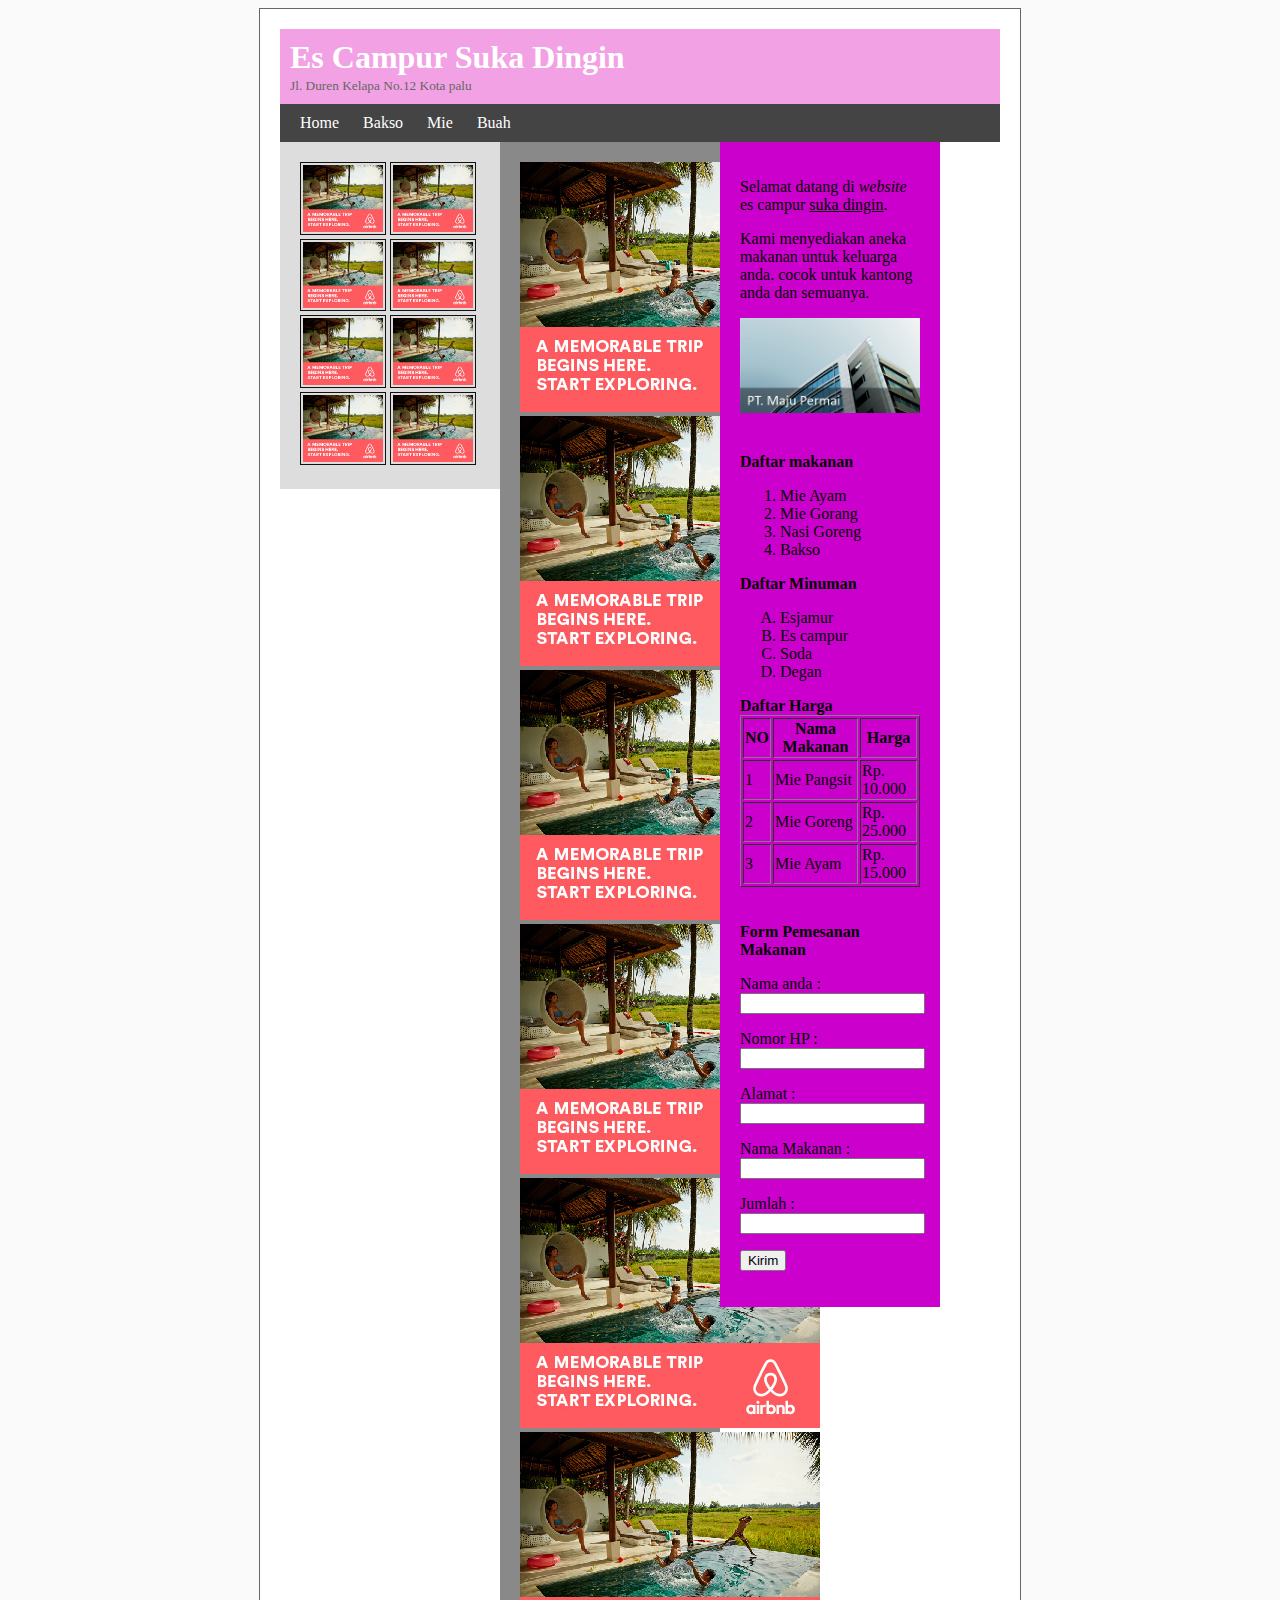
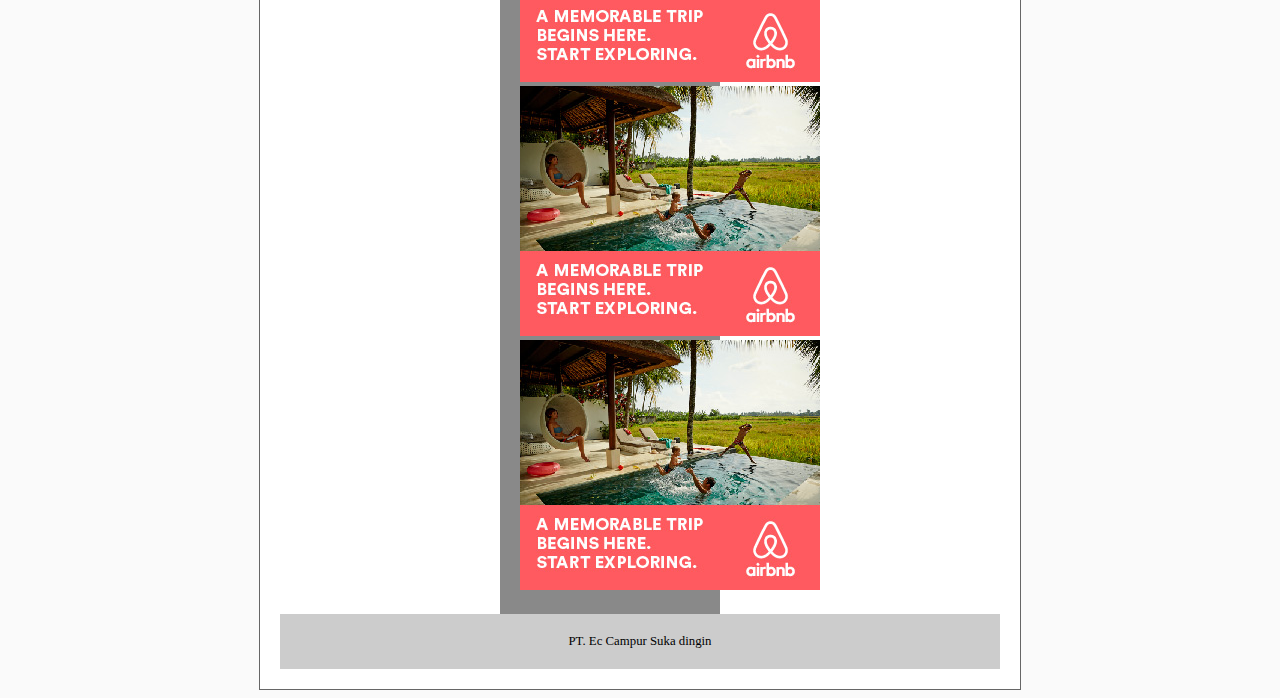
==== index.html @ c4b107ff "add css" ====
<!DOCTYPE html>
<html>
	<head>
		<title>Mastrayasa</title>

		<link href="css/style.css" rel="stylesheet"> 
	</head>
	<body>
		<div>

			<div class="header">
				<h1>Es Campur Suka Dingin</h1>
				<small>Jl. Duren Kelapa No.12 Kota palu</small>
			</div>
			
			<!-- ini bagian menu -->
			<div class="menu">
				<a href="beranda2.html">Home</a>
				<a href="bakso.html">Bakso</a>
				<a href="mie.html">Mie</a>
				<a href="buah.html" onclick="alert('haloo, sya buah'); return false">Buah</a>
			</div>

			<!-- ini sidebar -->
			<div class="kiri">
				
				<img src="gambar/iklan.jpg">
				<img src="gambar/iklan.jpg">
				<img src="gambar/iklan.jpg">
				<img src="gambar/iklan.jpg">
				<img src="gambar/iklan.jpg">
				<img src="gambar/iklan.jpg">
				<img src="gambar/iklan.jpg">
				<img src="gambar/iklan.jpg">

			</div>

			<div class="tengah">
				
				<img src="gambar/iklan.jpg">
				<img src="gambar/iklan.jpg">
				<img src="gambar/iklan.jpg">
				<img src="gambar/iklan.jpg">
				<img src="gambar/iklan.jpg">
				<img src="gambar/iklan.jpg">
				<img src="gambar/iklan.jpg">
				<img src="gambar/iklan.jpg">

			</div>

			<!-- ini bagian konten -->
			<div class="kanan">
				<p>
					Selamat datang di <i>website</i> es campur <u>suka dingin</u>.
				</p>

				<p>
					Kami menyediakan aneka makanan untuk keluarga anda. cocok untuk kantong anda dan semuanya.
				</p>


				<!-- <bdo dir="rtl">
			selamat datang di website saya
		</bdo>

		<p>
			kami belajar <small>html</small> dengan menyenangkan
		</p> -->

		<img src="baner.jpg" width="100%">

		<!-- <img src="gambar/iklan.jpg" height="100">

		<img src="https://rkb.id/assets/images/logo-new.png" alt="Logo RKB" height="100">

		<video width="320" height="240" controls>
		  <source src="video.mp4" type="video/mp4">
		</video> -->


<br>
<br>
<br>
		<b>Daftar makanan</b>
		<ol>
			<li>Mie Ayam</li>
			<li>Mie Gorang</li>
			<li>Nasi Goreng</li>
			<li>Bakso</li>
		</ol>

		<b>Daftar Minuman</b>
		<ol type="A">
			<li>Esjamur</li>
			<li>Es campur</li>
			<li>Soda</li>
			<li>Degan</li>
		</ol>

		<!-- <ul>
			<li>Mie Ayam</li>
			<li>Mie Gorang</li>
			<li>Nasi Goreng</li>
			<li>Bakso</li>
		</ul> -->


<b>Daftar Harga</b> <br>
		<table border="1">
			<tr>
				<th>NO</th>
				<th>Nama Makanan</th>
				<th>Harga</th>
			</tr>

			<tr>
				<td>1</td>
				<td>Mie Pangsit</td>
				<td>Rp. 10.000</td>
			</tr>

			<tr>
				<td>2</td>
				<td>Mie Goreng</td>
				<td>Rp. 25.000</td>
			</tr>

			<tr>
				<td>3</td>
				<td>Mie Ayam</td>
				<td>Rp. 15.000</td>
			</tr>

		</table>

		<!-- <b>Daftar makanan</b> <br>

<nav>
		<a href="bakso.html" target="_blank">Bakso</a> / 
		<a href="mie.html">Mie</a> / 
		<a href="buah.html">Buah</a>

		</nav> -->

<br>
<br>

		<b>Form Pemesanan Makanan</b> <br>

		<form action="data.html" method="get">
			<!-- ini untuk nama -->
			<p>
				<label>
				Nama anda : <br>
				<input type="text" name="nama">
			</label>
			</p>

			<!--
			<p>
				Nama anda: <br>
				<input type="text" name="nama">
			</p>
-->
			<p>
				<label>
				Nomor HP : <br>
				<input type="text" name="hp">
			</label>
			</p>

			<p>
				<label>
				Alamat : <br>
				<input type="text" name="alamat">
			</label>
			</p>

			<p>
				<label>
				Nama Makanan : <br>
				<input type="text" name="makanan">
			</label>
			</p>

			<p>
				<label>
				Jumlah : <br>
				<input type="text" name="jumlah">
			</label>
			</p>

			<p>
				<input type="submit" value="Kirim">
			</p>

		</form>


		</div>



		<!-- ini bagian footer -->
		<div class="footer">
			PT. Ec Campur Suka dingin
		</div>
			
		<div class="clear"></div>

		</div>
	</body>
</html>
---- css/style.css ----
body{
	/*background: #cccccc;*/
	background-color: #fafafa;
	background-image: url(https://mastrayasa.github.io/Personal-Blog/gambar/bg5.png);

}

body > div{
	width: 720px;
	background: #fff;
	margin: 0 auto;
	padding: 20px;
	border: 1px solid #666;
}


body .header{
	background: #f2a2e4;
	padding: 10px;
	/*padding: 10px 30px;
	padding: 30px 40px 50px 60px;*/
	color: #fff
}

.header h1{
	padding: 0;
	margin: 0;
}

.header small{
	color:#666;
}


/* Menu */
.menu{
	background: #444;
	padding: 10px;
	color:#fff;
}

.menu a{
	text-decoration: none;
	color: #fff;
	padding: 10px;
}

.menu a:hover{
	color: red;
	background: yellow; 
}

div.kiri{
	padding: 20px;
	width: 180px;
	background: #ddd;
	float: left;
}

div.kiri > img{ 
	width: 80px;
	border:1px solid #111;
	padding: 2px;
}

div.tengah{
	padding: 20px;
	width: 180px;
	background: #898989;
	float: left;
}

div.kanan{
	width: 180px;
	padding: 20px;
	background: #cc00cc;
	float: left;
}

div.footer{
	padding: 20px 0;
	background: #ccc;
	float: left;
	width: 720px;
	text-align: center;
	font-size: 80%;
}


.clear{
	clear: both;
}
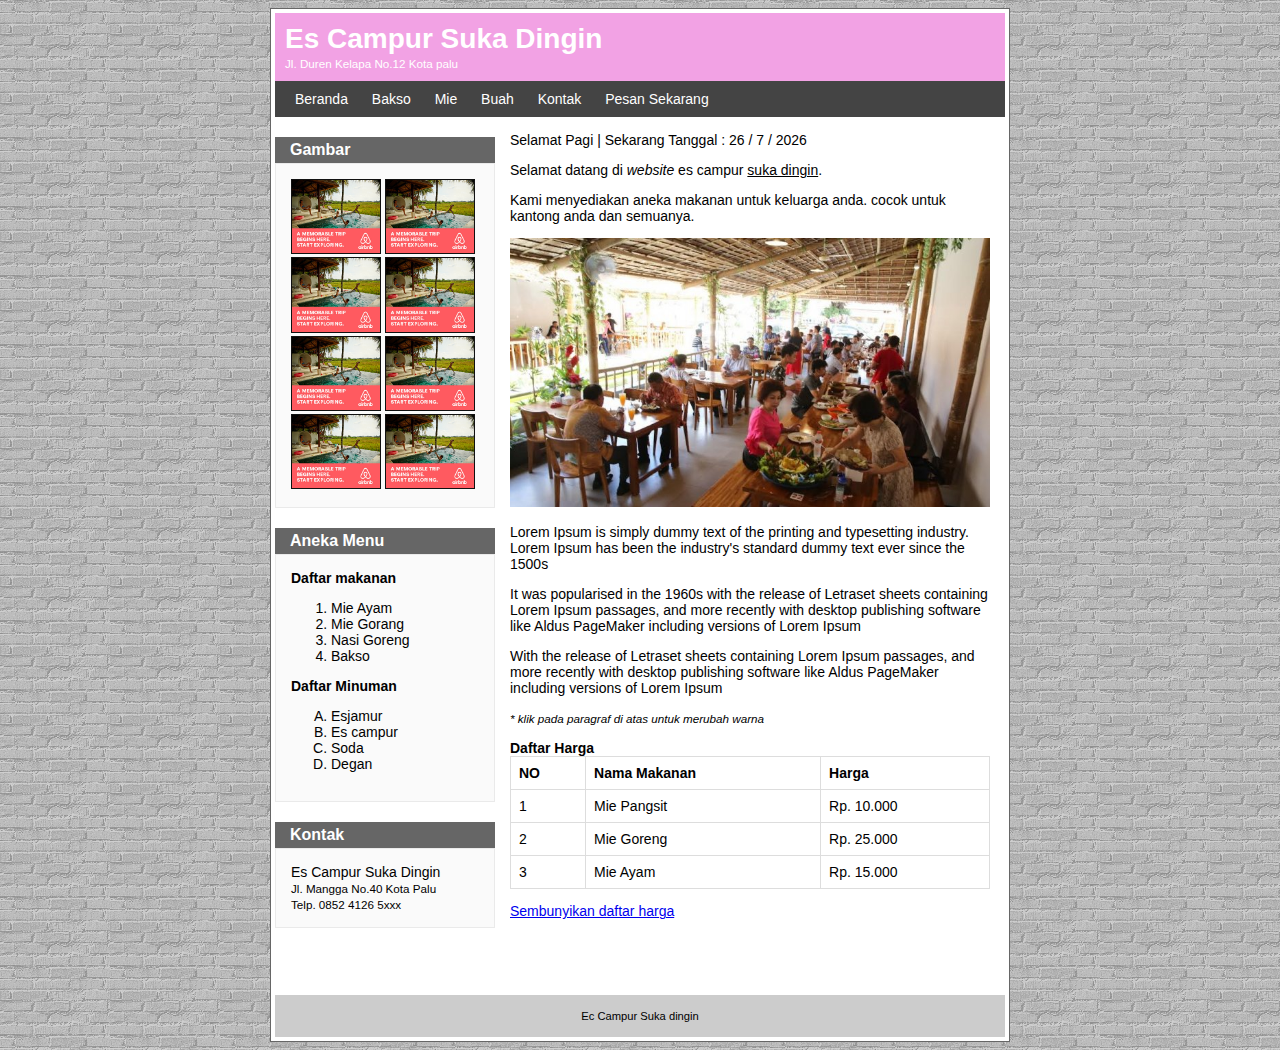
==== commit 3725ba25: "fix" ====
--- a/index.html
+++ b/index.html
@@ -1,9 +1,48 @@
 <!DOCTYPE html>
 <html>
 	<head>
-		<title>Mastrayasa</title>
+		<title>Es Campur Suka Dingin</title>
 
 		<link href="css/style.css" rel="stylesheet"> 
+
+		<script src="js/jquery-3.4.1.js"></script>
+
+
+		<script src="js/app.js"></script>
+
+
+		<script type="text/javascript">
+
+			//alert("halo")
+
+		</script>
+
+		<script type="text/javascript">
+			console.log("Hi...");
+
+			$(document).ready(function() {
+
+				/* Tambahkan kontent pada paragraf ke 3 */
+				$("#paragraf-3").html("With the release of Letraset sheets containing Lorem Ipsum passages, and more recently with desktop publishing software like Aldus PageMaker including versions of Lorem Ipsum");
+
+
+				/* ubah warna huruf paragraf saat di klik */
+				$("p.ubah-merah").on("click",function(){
+					$(this).css({
+						"font-weight":"bold",
+						"color": "red"
+					});
+				});
+
+				/* sembunyikan tabel daftar harga */
+				$("#btn-hide-table-daftar-harga").on("click",function(e){
+					e.preventDefault(); 
+					$("#table-daftar-harga").toggle();
+				})
+
+			});
+
+		</script>
 	</head>
 	<body>
 		<div>
@@ -15,27 +54,68 @@
 			
 			<!-- ini bagian menu -->
 			<div class="menu">
-				<a href="beranda2.html">Home</a>
+				<a href="index.html">Beranda</a>
 				<a href="bakso.html">Bakso</a>
 				<a href="mie.html">Mie</a>
 				<a href="buah.html" onclick="alert('haloo, sya buah'); return false">Buah</a>
+				<a href="kontak.html">Kontak</a>
+				<a href="pesan.html">Pesan Sekarang</a>
 			</div>
 
 			<!-- ini sidebar -->
 			<div class="kiri">
 				
-				<img src="gambar/iklan.jpg">
-				<img src="gambar/iklan.jpg">
-				<img src="gambar/iklan.jpg">
-				<img src="gambar/iklan.jpg">
-				<img src="gambar/iklan.jpg">
-				<img src="gambar/iklan.jpg">
-				<img src="gambar/iklan.jpg">
-				<img src="gambar/iklan.jpg">
+				<div class="widget">
+					<h2>Gambar</h2>
+					<div class="widget-body">
+						<img src="gambar/iklan.jpg">
+						<img src="gambar/iklan.jpg">
+						<img src="gambar/iklan.jpg">
+						<img src="gambar/iklan.jpg">
+						<img src="gambar/iklan.jpg">
+						<img src="gambar/iklan.jpg">
+						<img src="gambar/iklan.jpg">
+						<img src="gambar/iklan.jpg">
+					</div>		
+				</div>
+
+
+
+				<div class="widget">
+					<h2>Aneka Menu</h2>
+					<div class="widget-body">
+						<b>Daftar makanan</b>
+						<ol>
+							<li>Mie Ayam</li>
+							<li>Mie Gorang</li>
+							<li>Nasi Goreng</li>
+							<li>Bakso</li>
+						</ol>
+
+						<b>Daftar Minuman</b>
+						<ol type="A">
+							<li>Esjamur</li>
+							<li>Es campur</li>
+							<li>Soda</li>
+							<li>Degan</li>
+						</ol>
+					</div>		
+				</div>
+
+				<div class="widget">
+					<h2>Kontak</h2>
+					<div class="widget-body">
+						Es Campur Suka Dingin <br>
+						 <small>
+						 	Jl. Mangga No.40 Kota Palu <br>
+						 	Telp. 0852 4126 5xxx
+						 </small>
+					</div>		
+				</div>
 
 			</div>
 
-			<div class="tengah">
+			<!-- <div class="tengah">
 				
 				<img src="gambar/iklan.jpg">
 				<img src="gambar/iklan.jpg">
@@ -46,10 +126,39 @@
 				<img src="gambar/iklan.jpg">
 				<img src="gambar/iklan.jpg">
 
-			</div>
+			</div> -->
 
 			<!-- ini bagian konten -->
 			<div class="kanan">
+
+
+				<script>
+					var today = new Date();
+
+
+					if(today.getHours() >= 1 && today.getHours() < 10){
+						document.write("Selamat Pagi");
+					} 
+
+					else if(today.getHours() >= 10 && today.getHours() < 14){
+						document.write("Selamat Siang");
+					} 
+
+					else if(today.getHours() >= 14 && today.getHours() < 18){
+						document.write("Selamat Sore");
+					} 
+
+					else{
+						document.write("Selamat Malam");
+					}
+
+					var date = today.getDate()+' / '+(today.getMonth()+1)+' / '+today.getFullYear();
+
+					document.write(" | Sekarang Tanggal : ");
+					document.write(date);  
+				</script>
+
+
 				<p>
 					Selamat datang di <i>website</i> es campur <u>suka dingin</u>.
 				</p>
@@ -67,7 +176,7 @@
 			kami belajar <small>html</small> dengan menyenangkan
 		</p> -->
 
-		<img src="baner.jpg" width="100%">
+		<img src="gambar/rumah-makan.jpg" width="100%">
 
 		<!-- <img src="gambar/iklan.jpg" height="100">
 
@@ -77,36 +186,28 @@
 		  <source src="video.mp4" type="video/mp4">
 		</video> -->
 
-
-<br>
-<br>
-<br>
-		<b>Daftar makanan</b>
-		<ol>
-			<li>Mie Ayam</li>
-			<li>Mie Gorang</li>
-			<li>Nasi Goreng</li>
-			<li>Bakso</li>
-		</ol>
-
-		<b>Daftar Minuman</b>
-		<ol type="A">
-			<li>Esjamur</li>
-			<li>Es campur</li>
-			<li>Soda</li>
-			<li>Degan</li>
-		</ol>
-
-		<!-- <ul>
-			<li>Mie Ayam</li>
-			<li>Mie Gorang</li>
-			<li>Nasi Goreng</li>
-			<li>Bakso</li>
-		</ul> -->
-
-
-<b>Daftar Harga</b> <br>
-		<table border="1">
+		<p class="ubah-merah">
+			Lorem Ipsum is simply dummy text of the printing and typesetting industry. Lorem Ipsum has been the industry's standard dummy text ever since the 1500s
+		</p>
+
+		<p class="ubah-merah">
+			It was popularised in the 1960s with the release of Letraset sheets containing Lorem Ipsum passages, and more recently with desktop publishing software like Aldus PageMaker including versions of Lorem Ipsum
+		</p>
+
+		<p class="ubah-merah" id="paragraf-3"></p>
+
+		<p>
+			<small>
+				<i>
+					* klik pada paragraf di atas untuk merubah warna
+				</i>
+			</small>
+		</p> 
+ 
+
+
+		<b>Daftar Harga</b> <br>
+		<table border="1" id="table-daftar-harga">
 			<tr>
 				<th>NO</th>
 				<th>Nama Makanan</th>
@@ -132,6 +233,10 @@
 			</tr>
 
 		</table>
+
+		<p>
+			<a id="btn-hide-table-daftar-harga" href="#">Sembunyikan daftar harga</a>
+		</p>
 
 		<!-- <b>Daftar makanan</b> <br>
 
@@ -145,56 +250,7 @@
 <br>
 <br>
 
-		<b>Form Pemesanan Makanan</b> <br>
-
-		<form action="data.html" method="get">
-			<!-- ini untuk nama -->
-			<p>
-				<label>
-				Nama anda : <br>
-				<input type="text" name="nama">
-			</label>
-			</p>
-
-			<!--
-			<p>
-				Nama anda: <br>
-				<input type="text" name="nama">
-			</p>
--->
-			<p>
-				<label>
-				Nomor HP : <br>
-				<input type="text" name="hp">
-			</label>
-			</p>
-
-			<p>
-				<label>
-				Alamat : <br>
-				<input type="text" name="alamat">
-			</label>
-			</p>
-
-			<p>
-				<label>
-				Nama Makanan : <br>
-				<input type="text" name="makanan">
-			</label>
-			</p>
-
-			<p>
-				<label>
-				Jumlah : <br>
-				<input type="text" name="jumlah">
-			</label>
-			</p>
-
-			<p>
-				<input type="submit" value="Kirim">
-			</p>
-
-		</form>
+		 
 
 
 		</div>
@@ -203,7 +259,7 @@
 
 		<!-- ini bagian footer -->
 		<div class="footer">
-			PT. Ec Campur Suka dingin
+			Ec Campur Suka dingin
 		</div>
 			
 		<div class="clear"></div>
--- a/css/style.css
+++ b/css/style.css
@@ -1,15 +1,17 @@
-body{
-	/*background: #cccccc;*/
+body{ 
 	background-color: #fafafa;
-	background-image: url(https://mastrayasa.github.io/Personal-Blog/gambar/bg5.png);
+	font-size: 14px;
+	font-family: Arial;
+	/*background-image: url(https://mastrayasa.github.io/Personal-Blog/gambar/bg5.png);*/
+	background-image: url(../gambar/bg.png); 
 
 }
 
 body > div{
-	width: 720px;
+	width: 730px;
 	background: #fff;
 	margin: 0 auto;
-	padding: 20px;
+	padding: 4px;
 	border: 1px solid #666;
 }
 
@@ -28,7 +30,7 @@
 }
 
 .header small{
-	color:#666;
+	color:#fff;
 }
 
 
@@ -51,34 +53,61 @@
 }
 
 div.kiri{
-	padding: 20px;
-	width: 180px;
-	background: #ddd;
+	width: 220px;
 	float: left;
 }
 
-div.kiri > img{ 
-	width: 80px;
-	border:1px solid #111;
-	padding: 2px;
+.kiri .widget{
+	margin-top: 20px;
+	background: #ddd;
 }
 
-div.tengah{
+.kiri .widget h2{
+	padding:0;
+	margin:0;
+	background: #666;
+	color:#fff;
+	padding:4px 15px;
+	font-size: 16px;
+}
+
+.kiri .widget .widget-body{
+	padding:0;
+	margin:0;
+	background: #fafafa;
+	border:1px solid #eaeaea;
+	padding:15px; 
+}
+
+div.kiri img{ 
+	width: 88px;
+	border:1px solid #111; 
+}
+
+
+
+/*div.tengah{
 	padding: 20px;
 	width: 180px;
 	background: #898989;
 	float: left;
-}
+}*/
 
 div.kanan{
-	width: 180px;
-	padding: 20px;
-	background: #cc00cc;
+	width: 480px;
+	padding: 15px;
+	background: #fff;
 	float: left;
 }
 
+/* batasi lebar gambar agar tidak melebihi kotak */
+div.kanan img.gambar-konten{
+	max-width: 100%;
+}
+
 div.footer{
-	padding: 20px 0;
+	margin-top: 15px;
+	padding: 15px 5px;
 	background: #ccc;
 	float: left;
 	width: 720px;
@@ -89,6 +118,34 @@
 
 .clear{
 	clear: both;
+}
+
+table { 
+    border-collapse: collapse;
+    border-spacing: 0;
+    width: 100%;
+
+}
+
+
+table td, table th {
+    border: 1px solid #ddd;
+    text-align: left;
+    padding: 8px;
+}
+
+
+#pesanan-success{
+	text-align: center;
+}
+
+input[type="button"],
+input[type="submit"],
+input[type="text"],
+textarea,
+select,
+button{
+	padding: 5px;
 }
 
 
